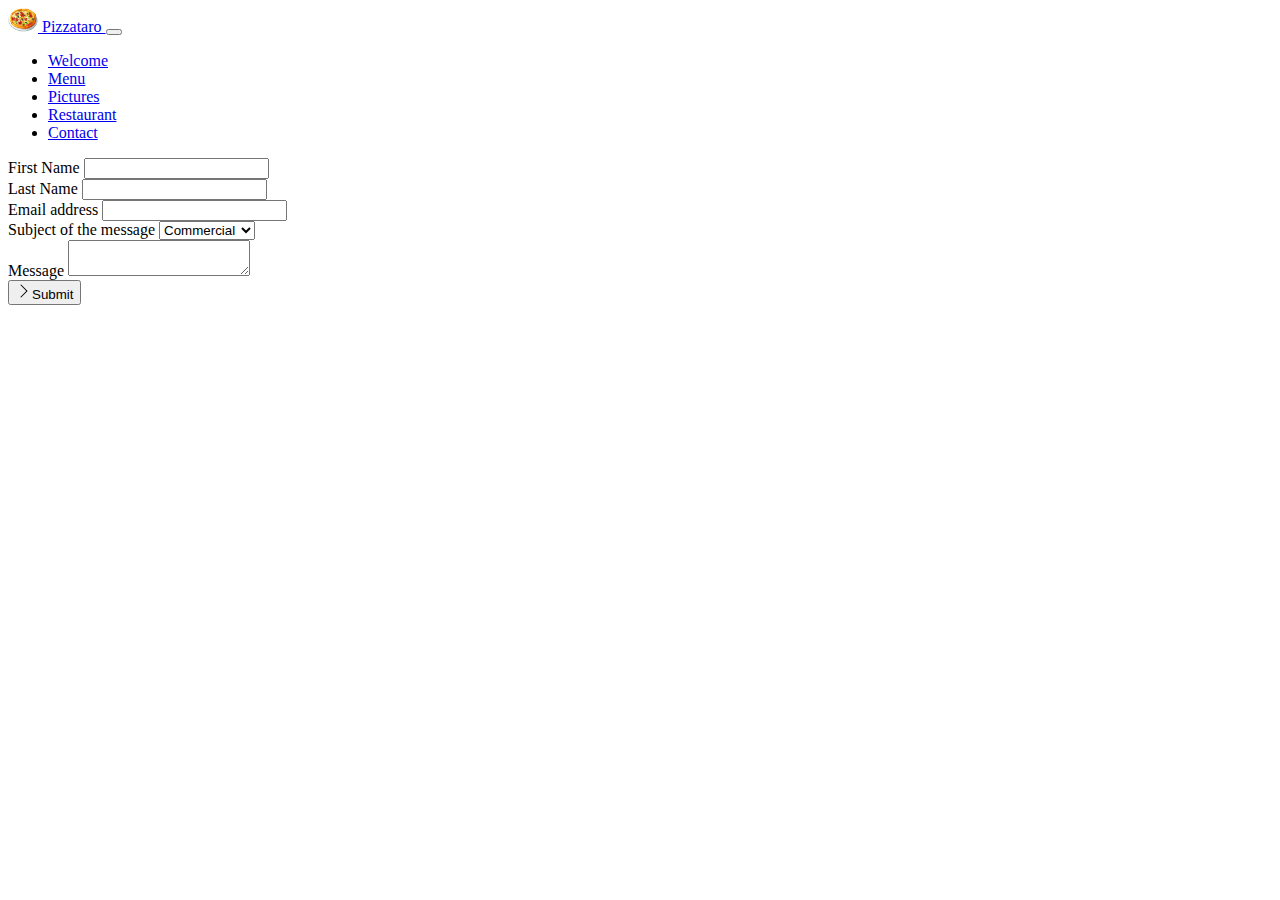
==== contact.html @ f5d183ab "Added Contact" ====
<html lang="en">
<head>
    <meta charset="UTF-8">
    <meta http-equiv="X-UA-Compatible" content="IE=edge">
    <meta name="viewport" content="width=device-width, initial-scale=1.0">
    <link href="https://cdn.jsdelivr.net/npm/bootstrap@5.1.0/dist/css/bootstrap.min.css" rel="stylesheet" integrity="sha384-KyZXEAg3QhqLMpG8r+8fhAXLRk2vvoC2f3B09zVXn8CA5QIVfZOJ3BCsw2P0p/We" crossorigin="anonymous">
    <link rel="stylesheet" href="https://cdn.jsdelivr.net/npm/bootstrap-icons@1.5.0/font/bootstrap-icons.css">
    <script src="https://cdn.jsdelivr.net/npm/@popperjs/core@2.9.3/dist/umd/popper.min.js" integrity="sha384-eMNCOe7tC1doHpGoWe/6oMVemdAVTMs2xqW4mwXrXsW0L84Iytr2wi5v2QjrP/xp" crossorigin="anonymous"></script>
    <script src="https://cdn.jsdelivr.net/npm/bootstrap@5.1.0/dist/js/bootstrap.min.js" integrity="sha384-cn7l7gDp0eyniUwwAZgrzD06kc/tftFf19TOAs2zVinnD/C7E91j9yyk5//jjpt/" crossorigin="anonymous"></script>
    <link rel="stylesheet" href="./assets/css/contact-style.css">
    <title>Contact</title>
</head>
<body>
    <!-- https://www.pinterest.fr/pin/631207704011176975/ -->
    <nav class="navbar navbar-expand-lg navbar-dark bg-warning">
        <div class="container-fluid">
            <a class="navbar-brand" href="#">
                <img src="./assets/img/logo.png" alt="" width="30" height="24" class="d-inline-block align-text-top">
                Pizzataro
            </a>
            <button class="navbar-toggler" type="button" data-bs-toggle="collapse" data-bs-target="#navbarNav" aria-controls="navbarNav" aria-expanded="false" aria-label="Toggle navigation">
                <span class="navbar-toggler-icon"></span>
            </button>
            <div class="collapse navbar-collapse" id="navbarNav">
                <ul class="navbar-nav">
                    <li class="nav-item">
                        <a class="nav-link" href="./index.html">Welcome</a>
                    </li>
                    <li class="nav-item">
                        <a class="nav-link" href="./menu.html">Menu</a>
                    </li>
                    <li class="nav-item">
                        <a class="nav-link" href="./pictures.html">Pictures</a>
                    </li>
                    <li class="nav-item">
                        <a class="nav-link" href="./restaurant.html">Restaurant</a>
                    </li>
                    <li class="nav-item">
                        <a class="nav-link" href="./contact.html">Contact</a>
                    </li>
                </ul>
            </div>
        </div>
      </nav>

    <form>
        <div class="container mt-3">
            <div class="row mt-3">
                <div class="col-12 col-xl-6">
                    <label for="inputFirstName" class="form-label">First Name</label>
                    <input type="text" class="form-control" id="inputFirstName" aria-describedby="firstNameHelp">
                </div>
                <div class="col-12 col-xl-6">
                    <label for="inputLastName" class="form-label">Last Name</label>
                    <input type="text" class="form-control" id="inputLastName" aria-describedby="lastNameHelp">
                </div>
            </div>
            <div class="row mt-3">
                <div class="col-12">
                    <label for="exampleInputEmail1" class="form-label">Email address</label>
                    <input type="email" class="form-control" id="exampleInputEmail1" aria-describedby="emailHelp">
                </div>
            </div>
            <div class="row mt-3">
                <div class="col-12">
                    <label for="selectSubjectOfTheMessage" class="form-label">Subject of the message</label>
                    <select id="selectSubjectOfTheMessage" class="form-select">
                      <option>Commercial</option>
                      <option>Personnal</option>
                      <option>Informations</option>
                    </select>
                </div>
            </div>
            <div clas="row mt-3">
                <div class="col-12">
                    <div class="form-group mt-3">
                        <label for="message">Message</label>
                        <textarea class="form-control mt-3" id="message"></textarea>
                    </div>
                </div>
            </div>
            <div class="row mt-3">
                <div class="col-12">
                    <button type="submit" class="btn btn-primary mt-3"><svg xmlns="http://www.w3.org/2000/svg" width="16" height="16" fill="currentColor" class="bi bi-chevron-right" viewBox="0 0 16 16"><path fill-rule="evenodd" d="M4.646 1.646a.5.5 0 0 1 .708 0l6 6a.5.5 0 0 1 0 .708l-6 6a.5.5 0 0 1-.708-.708L10.293 8 4.646 2.354a.5.5 0 0 1 0-.708z"/></svg>Submit</button>
                </div>
            </div>
        </div>
    </form>
</body>
</html>
---- assets/css/contact-style.css ----
/* No CSS *//*# sourceMappingURL=contact-style.css.map */
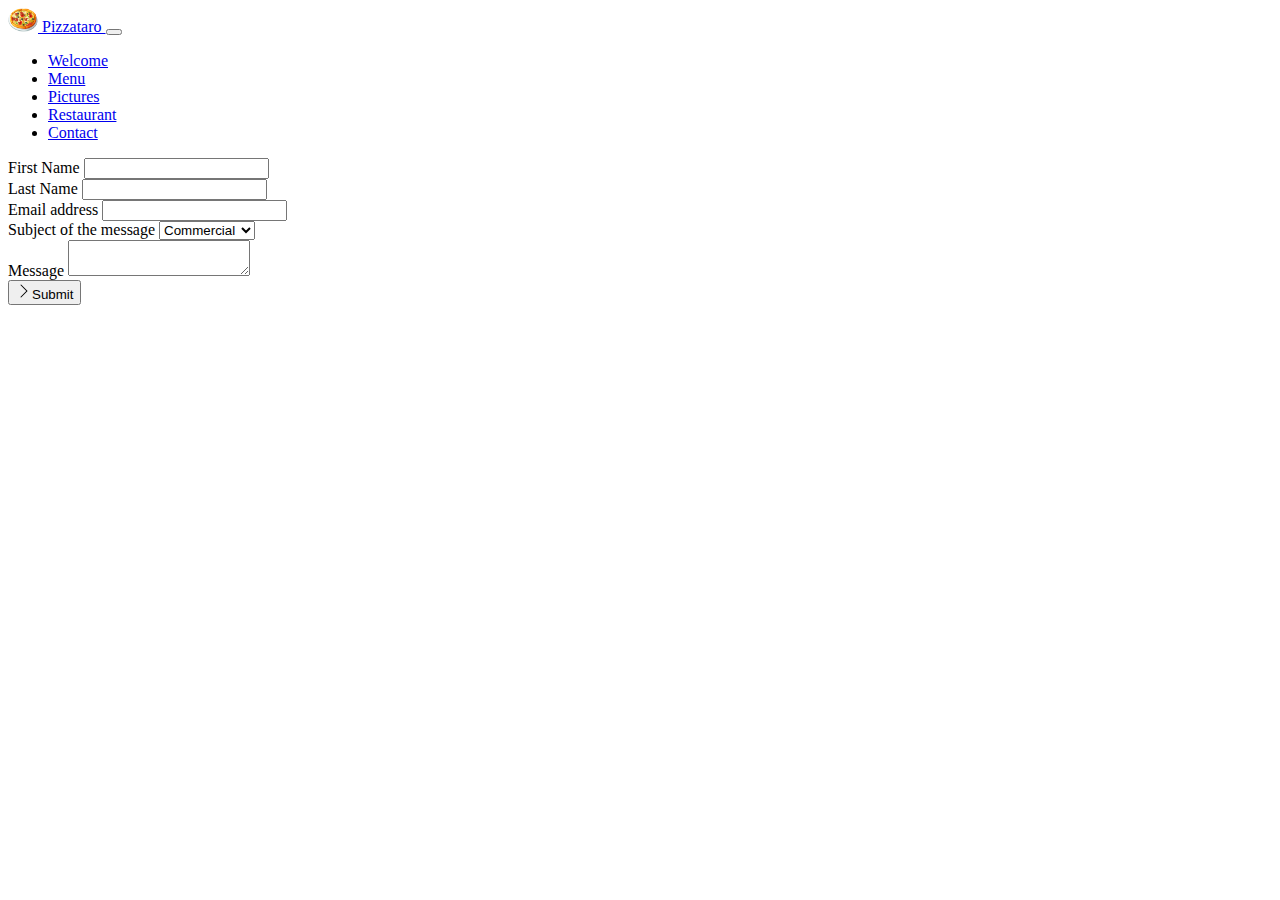
==== commit 31ec886d: "Add files via upload" ====
--- a/contact.html
+++ b/contact.html
@@ -1,90 +1,90 @@
-<html lang="en">
-<head>
-    <meta charset="UTF-8">
-    <meta http-equiv="X-UA-Compatible" content="IE=edge">
-    <meta name="viewport" content="width=device-width, initial-scale=1.0">
-    <link href="https://cdn.jsdelivr.net/npm/bootstrap@5.1.0/dist/css/bootstrap.min.css" rel="stylesheet" integrity="sha384-KyZXEAg3QhqLMpG8r+8fhAXLRk2vvoC2f3B09zVXn8CA5QIVfZOJ3BCsw2P0p/We" crossorigin="anonymous">
-    <link rel="stylesheet" href="https://cdn.jsdelivr.net/npm/bootstrap-icons@1.5.0/font/bootstrap-icons.css">
-    <script src="https://cdn.jsdelivr.net/npm/@popperjs/core@2.9.3/dist/umd/popper.min.js" integrity="sha384-eMNCOe7tC1doHpGoWe/6oMVemdAVTMs2xqW4mwXrXsW0L84Iytr2wi5v2QjrP/xp" crossorigin="anonymous"></script>
-    <script src="https://cdn.jsdelivr.net/npm/bootstrap@5.1.0/dist/js/bootstrap.min.js" integrity="sha384-cn7l7gDp0eyniUwwAZgrzD06kc/tftFf19TOAs2zVinnD/C7E91j9yyk5//jjpt/" crossorigin="anonymous"></script>
-    <link rel="stylesheet" href="./assets/css/contact-style.css">
-    <title>Contact</title>
-</head>
-<body>
-    <!-- https://www.pinterest.fr/pin/631207704011176975/ -->
-    <nav class="navbar navbar-expand-lg navbar-dark bg-warning">
-        <div class="container-fluid">
-            <a class="navbar-brand" href="#">
-                <img src="./assets/img/logo.png" alt="" width="30" height="24" class="d-inline-block align-text-top">
-                Pizzataro
-            </a>
-            <button class="navbar-toggler" type="button" data-bs-toggle="collapse" data-bs-target="#navbarNav" aria-controls="navbarNav" aria-expanded="false" aria-label="Toggle navigation">
-                <span class="navbar-toggler-icon"></span>
-            </button>
-            <div class="collapse navbar-collapse" id="navbarNav">
-                <ul class="navbar-nav">
-                    <li class="nav-item">
-                        <a class="nav-link" href="./index.html">Welcome</a>
-                    </li>
-                    <li class="nav-item">
-                        <a class="nav-link" href="./menu.html">Menu</a>
-                    </li>
-                    <li class="nav-item">
-                        <a class="nav-link" href="./pictures.html">Pictures</a>
-                    </li>
-                    <li class="nav-item">
-                        <a class="nav-link" href="./restaurant.html">Restaurant</a>
-                    </li>
-                    <li class="nav-item">
-                        <a class="nav-link" href="./contact.html">Contact</a>
-                    </li>
-                </ul>
-            </div>
-        </div>
-      </nav>
-
-    <form>
-        <div class="container mt-3">
-            <div class="row mt-3">
-                <div class="col-12 col-xl-6">
-                    <label for="inputFirstName" class="form-label">First Name</label>
-                    <input type="text" class="form-control" id="inputFirstName" aria-describedby="firstNameHelp">
-                </div>
-                <div class="col-12 col-xl-6">
-                    <label for="inputLastName" class="form-label">Last Name</label>
-                    <input type="text" class="form-control" id="inputLastName" aria-describedby="lastNameHelp">
-                </div>
-            </div>
-            <div class="row mt-3">
-                <div class="col-12">
-                    <label for="exampleInputEmail1" class="form-label">Email address</label>
-                    <input type="email" class="form-control" id="exampleInputEmail1" aria-describedby="emailHelp">
-                </div>
-            </div>
-            <div class="row mt-3">
-                <div class="col-12">
-                    <label for="selectSubjectOfTheMessage" class="form-label">Subject of the message</label>
-                    <select id="selectSubjectOfTheMessage" class="form-select">
-                      <option>Commercial</option>
-                      <option>Personnal</option>
-                      <option>Informations</option>
-                    </select>
-                </div>
-            </div>
-            <div clas="row mt-3">
-                <div class="col-12">
-                    <div class="form-group mt-3">
-                        <label for="message">Message</label>
-                        <textarea class="form-control mt-3" id="message"></textarea>
-                    </div>
-                </div>
-            </div>
-            <div class="row mt-3">
-                <div class="col-12">
-                    <button type="submit" class="btn btn-primary mt-3"><svg xmlns="http://www.w3.org/2000/svg" width="16" height="16" fill="currentColor" class="bi bi-chevron-right" viewBox="0 0 16 16"><path fill-rule="evenodd" d="M4.646 1.646a.5.5 0 0 1 .708 0l6 6a.5.5 0 0 1 0 .708l-6 6a.5.5 0 0 1-.708-.708L10.293 8 4.646 2.354a.5.5 0 0 1 0-.708z"/></svg>Submit</button>
-                </div>
-            </div>
-        </div>
-    </form>
-</body>
+<html lang="en">
+<head>
+    <meta charset="UTF-8">
+    <meta http-equiv="X-UA-Compatible" content="IE=edge">
+    <meta name="viewport" content="width=device-width, initial-scale=1.0">
+    <link href="https://cdn.jsdelivr.net/npm/bootstrap@5.1.0/dist/css/bootstrap.min.css" rel="stylesheet" integrity="sha384-KyZXEAg3QhqLMpG8r+8fhAXLRk2vvoC2f3B09zVXn8CA5QIVfZOJ3BCsw2P0p/We" crossorigin="anonymous">
+    <link rel="stylesheet" href="https://cdn.jsdelivr.net/npm/bootstrap-icons@1.5.0/font/bootstrap-icons.css">
+    <script src="https://cdn.jsdelivr.net/npm/@popperjs/core@2.9.3/dist/umd/popper.min.js" integrity="sha384-eMNCOe7tC1doHpGoWe/6oMVemdAVTMs2xqW4mwXrXsW0L84Iytr2wi5v2QjrP/xp" crossorigin="anonymous"></script>
+    <script src="https://cdn.jsdelivr.net/npm/bootstrap@5.1.0/dist/js/bootstrap.min.js" integrity="sha384-cn7l7gDp0eyniUwwAZgrzD06kc/tftFf19TOAs2zVinnD/C7E91j9yyk5//jjpt/" crossorigin="anonymous"></script>
+    <link rel="stylesheet" href="./assets/css/contact-style.css">
+    <title>Contact</title>
+</head>
+<body>
+    <!-- https://www.pinterest.fr/pin/631207704011176975/ -->
+    <nav class="navbar navbar-expand-lg navbar-dark bg-warning">
+        <div class="container-fluid">
+            <a class="navbar-brand" href="#">
+                <img src="./assets/img/logo.png" alt="Logo" width="30" height="24" class="d-inline-block align-text-top">
+                Pizzataro
+            </a>
+            <button class="navbar-toggler" type="button" data-bs-toggle="collapse" data-bs-target="#navbarNav" aria-controls="navbarNav" aria-expanded="false" aria-label="Toggle navigation">
+                <span class="navbar-toggler-icon"></span>
+            </button>
+            <div class="collapse navbar-collapse" id="navbarNav">
+                <ul class="navbar-nav">
+                    <li class="nav-item">
+                        <a class="nav-link" href="./index.html">Welcome</a>
+                    </li>
+                    <li class="nav-item">
+                        <a class="nav-link" href="./menu.html">Menu</a>
+                    </li>
+                    <li class="nav-item">
+                        <a class="nav-link" href="./pictures.html">Pictures</a>
+                    </li>
+                    <li class="nav-item">
+                        <a class="nav-link" href="./restaurant.html">Restaurant</a>
+                    </li>
+                    <li class="nav-item">
+                        <a class="nav-link" href="./contact.html">Contact</a>
+                    </li>
+                </ul>
+            </div>
+        </div>
+    </nav>
+
+    <form>
+        <section class="container mt-3">
+            <section class="row mt-3">
+                <section class="col-12 col-xl-6">
+                    <label for="inputFirstName" class="form-label">First Name</label>
+                    <input type="text" class="form-control" id="inputFirstName" aria-describedby="firstNameHelp">
+                </section>
+                <section class="col-12 col-xl-6">
+                    <label for="inputLastName" class="form-label">Last Name</label>
+                    <input type="text" class="form-control" id="inputLastName" aria-describedby="lastNameHelp">
+                </section>
+            </section>
+            <section class="row mt-3">
+                <section class="col-12">
+                    <label for="exampleInputEmail1" class="form-label">Email address</label>
+                    <input type="email" class="form-control" id="exampleInputEmail1" aria-describedby="emailHelp">
+                </section>
+            </section>
+            <section class="row mt-3">
+                <section class="col-12">
+                    <label for="selectSubjectOfTheMessage" class="form-label">Subject of the message</label>
+                    <select id="selectSubjectOfTheMessage" class="form-select">
+                      <option>Commercial</option>
+                      <option>Personnal</option>
+                      <option>Informations</option>
+                    </select>
+                </section>
+            </section>
+            <section clas="row mt-3">
+                <section class="col-12">
+                    <section class="form-group mt-3">
+                        <label for="message">Message</label>
+                        <textarea class="form-control mt-3" id="message"></textarea>
+                    </section>
+                </section>
+            </section>
+            <section class="row mt-3">
+                <section class="col-12">
+                    <button type="submit" class="btn btn-primary mt-3"><svg xmlns="http://www.w3.org/2000/svg" width="16" height="16" fill="currentColor" class="bi bi-chevron-right" viewBox="0 0 16 16"><path fill-rule="evenodd" d="M4.646 1.646a.5.5 0 0 1 .708 0l6 6a.5.5 0 0 1 0 .708l-6 6a.5.5 0 0 1-.708-.708L10.293 8 4.646 2.354a.5.5 0 0 1 0-.708z"/></svg>Submit</button>
+                </section>
+            </section>
+        </section>
+    </form>
+</body>
 </html>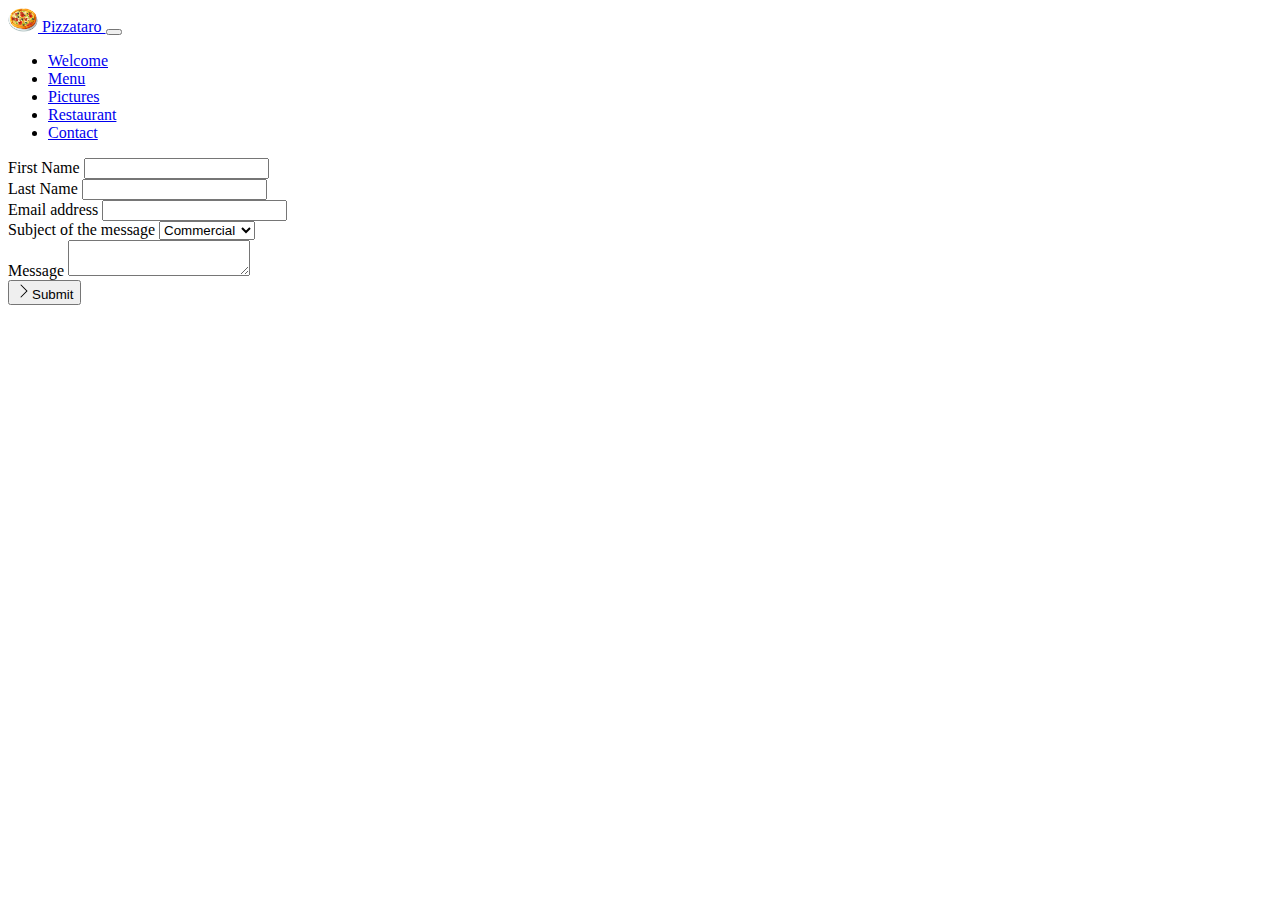
==== commit f675a386: "Update contact.html" ====
--- a/contact.html
+++ b/contact.html
@@ -1,7 +1,11 @@
+<!DOCTYPE html>
 <html lang="en">
 <head>
     <meta charset="UTF-8">
     <meta http-equiv="X-UA-Compatible" content="IE=edge">
+    <meta name="description" content="The contact page of Pizzataro">
+    <meta name="keywords" content="Pizzataro, Contact">
+    <meta name="author" content="Asuna Semoulin">
     <meta name="viewport" content="width=device-width, initial-scale=1.0">
     <link href="https://cdn.jsdelivr.net/npm/bootstrap@5.1.0/dist/css/bootstrap.min.css" rel="stylesheet" integrity="sha384-KyZXEAg3QhqLMpG8r+8fhAXLRk2vvoC2f3B09zVXn8CA5QIVfZOJ3BCsw2P0p/We" crossorigin="anonymous">
     <link rel="stylesheet" href="https://cdn.jsdelivr.net/npm/bootstrap-icons@1.5.0/font/bootstrap-icons.css">
@@ -13,7 +17,7 @@
 <body>
     <!-- https://www.pinterest.fr/pin/631207704011176975/ -->
     <nav class="navbar navbar-expand-lg navbar-dark bg-warning">
-        <div class="container-fluid">
+        <section class="container-fluid">
             <a class="navbar-brand" href="#">
                 <img src="./assets/img/logo.png" alt="Logo" width="30" height="24" class="d-inline-block align-text-top">
                 Pizzataro
@@ -21,7 +25,7 @@
             <button class="navbar-toggler" type="button" data-bs-toggle="collapse" data-bs-target="#navbarNav" aria-controls="navbarNav" aria-expanded="false" aria-label="Toggle navigation">
                 <span class="navbar-toggler-icon"></span>
             </button>
-            <div class="collapse navbar-collapse" id="navbarNav">
+            <section class="collapse navbar-collapse" id="navbarNav">
                 <ul class="navbar-nav">
                     <li class="nav-item">
                         <a class="nav-link" href="./index.html">Welcome</a>
@@ -39,8 +43,8 @@
                         <a class="nav-link" href="./contact.html">Contact</a>
                     </li>
                 </ul>
-            </div>
-        </div>
+            </section>
+        </section>
     </nav>
 
     <form>
@@ -87,4 +91,4 @@
         </section>
     </form>
 </body>
-</html>+</html>
--- a/assets/css/contact-style.css
+++ b/assets/css/contact-style.css
@@ -1 +1 @@
-/* No CSS *//*# sourceMappingURL=contact-style.css.map */+/* No CSS *//*# sourceMappingURL=contact-style.css.map */
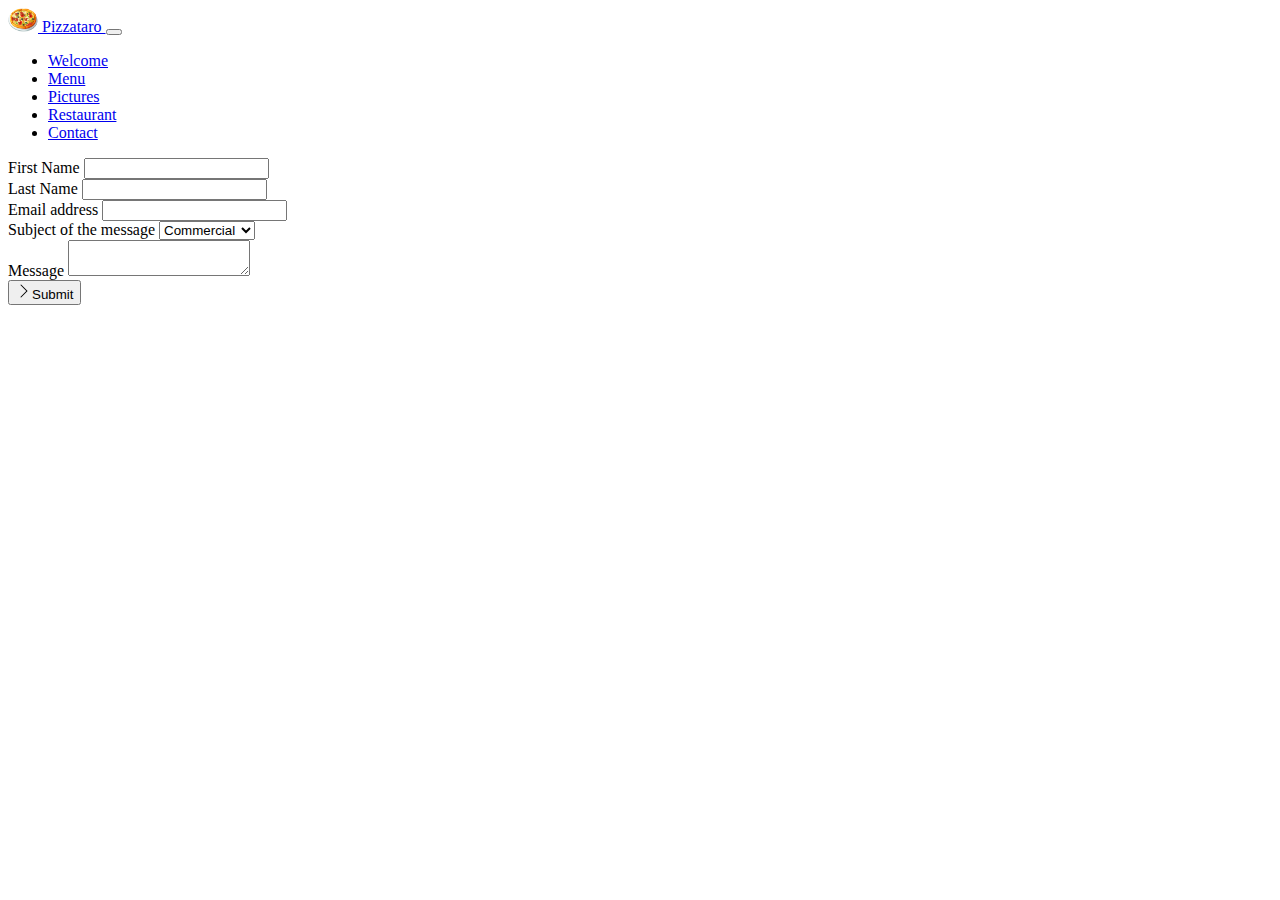
==== commit 04b6316c: "Update contact.html" ====
--- a/contact.html
+++ b/contact.html
@@ -61,8 +61,8 @@
             </section>
             <section class="row mt-3">
                 <section class="col-12">
-                    <label for="exampleInputEmail1" class="form-label">Email address</label>
-                    <input type="email" class="form-control" id="exampleInputEmail1" aria-describedby="emailHelp">
+                    <label for="inputEmail" class="form-label">Email address</label>
+                    <input type="email" class="form-control" id="inputEmail" aria-describedby="emailHelp">
                 </section>
             </section>
             <section class="row mt-3">
@@ -85,10 +85,12 @@
             </section>
             <section class="row mt-3">
                 <section class="col-12">
-                    <button type="submit" class="btn btn-primary mt-3"><svg xmlns="http://www.w3.org/2000/svg" width="16" height="16" fill="currentColor" class="bi bi-chevron-right" viewBox="0 0 16 16"><path fill-rule="evenodd" d="M4.646 1.646a.5.5 0 0 1 .708 0l6 6a.5.5 0 0 1 0 .708l-6 6a.5.5 0 0 1-.708-.708L10.293 8 4.646 2.354a.5.5 0 0 1 0-.708z"/></svg>Submit</button>
+                    <button type="submit" class="btn btn-primary mt-3" id="submitButton"><svg xmlns="http://www.w3.org/2000/svg" width="16" height="16" fill="currentColor" class="bi bi-chevron-right" viewBox="0 0 16 16"><path fill-rule="evenodd" d="M4.646 1.646a.5.5 0 0 1 .708 0l6 6a.5.5 0 0 1 0 .708l-6 6a.5.5 0 0 1-.708-.708L10.293 8 4.646 2.354a.5.5 0 0 1 0-.708z"/></svg>Submit</button>
                 </section>
             </section>
         </section>
     </form>
+
+    <script src="./assets/js/form.js"></script>
 </body>
 </html>
